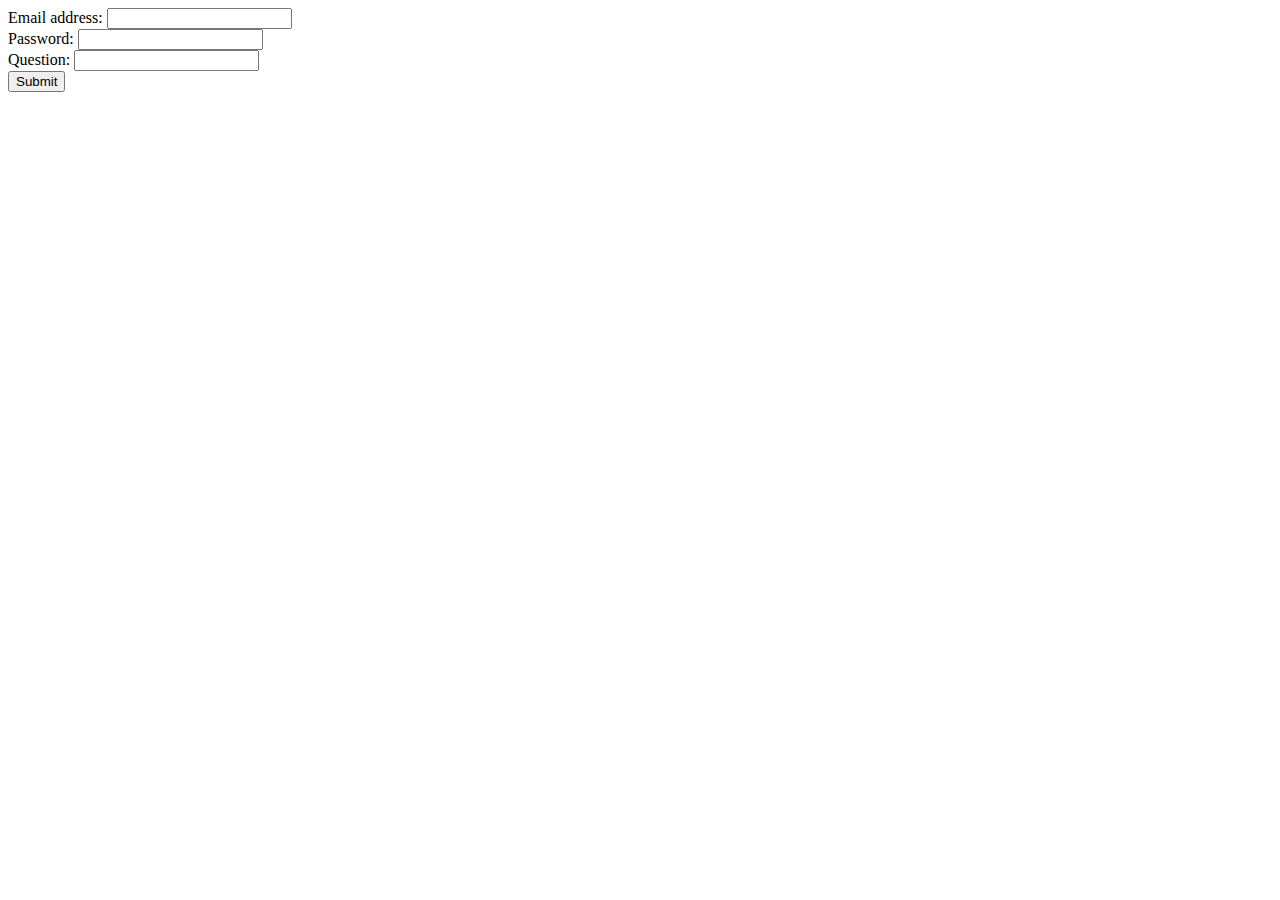
==== WebContent/informationrequest.html @ 623e3bfd "add bootstrap form" ====
<!DOCTYPE html>
<html>
<head>
<meta charset="UTF-8">
<title>Java University Entry</title>
</head>
<body>
	<form role="form">
		<div class="form-group">
			<label for="email">Email address:</label> <input type="email"
				class="form-control" id="email">
		</div>
		<div class="form-group">
			<label for="pwd">Password:</label> <input type="password"
				class="form-control" id="pwd">
		</div>
		<div class="form-group">
			<label for="question">Question:</label> <input type="text"
				class="form-control" id="question">
		</div>
		<button type="submit" class="btn btn-default">Submit</button>
	</form>
</body>
</html>
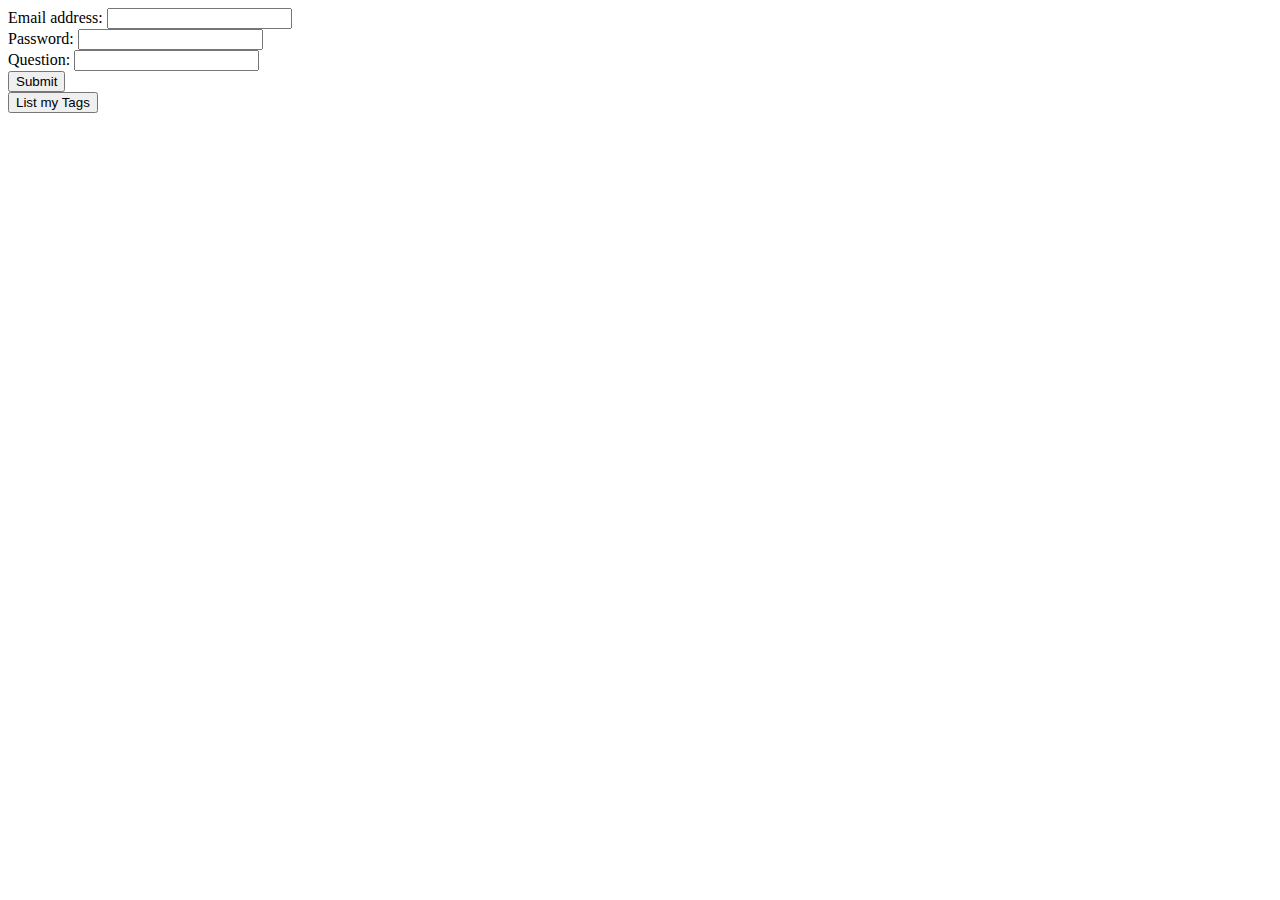
==== commit d46ddba7: "explore dom" ====
--- a/WebContent/informationrequest.html
+++ b/WebContent/informationrequest.html
@@ -2,7 +2,22 @@
 <html>
 <head>
 <meta charset="UTF-8">
-<title>Java University Entry</title>
+<title>Java University Information REquest</title>
+<script language="JavaScript">
+<!--
+function listTags()
+{
+ var tag, tags;
+ // or you can use var allElem=document.all; and loop on it
+ tags = "The tags in the page are:"
+ for(i = 0; i < document.all.length; i++)
+ {
+   tag = document.all(i).tagName;
+   tags = tags + "<br/>" + tag;
+ }
+ document.write(tags);
+}// -->
+</script>
 </head>
 <body>
 	<form role="form">
@@ -20,5 +35,6 @@
 		</div>
 		<button type="submit" class="btn btn-default">Submit</button>
 	</form>
+	<button onclick="listTags()">List my Tags</button>
 </body>
 </html>